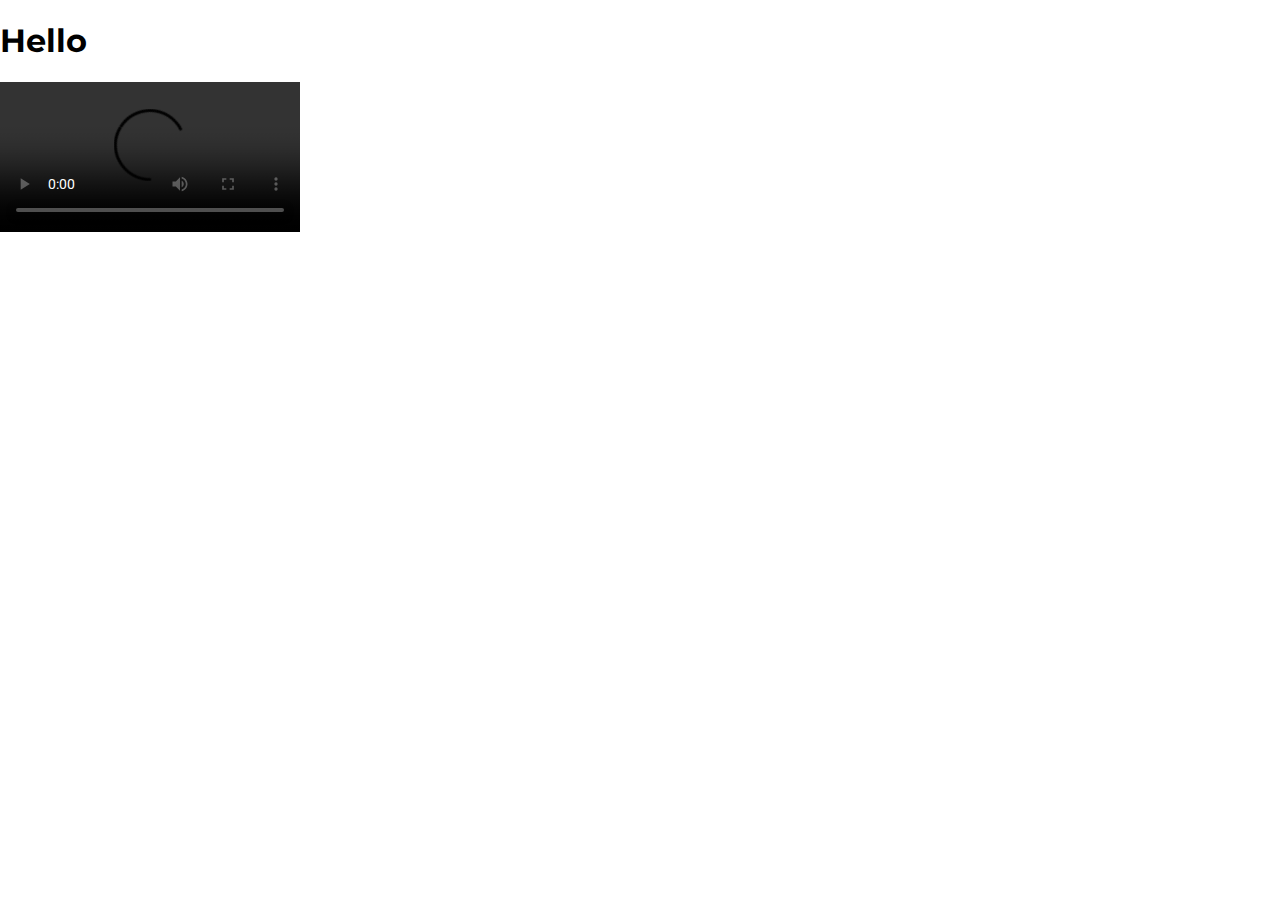
==== video-view-solution/index.html @ 463295f0 "files init" ====
<!DOCTYPE html>
<html lang="en">

<head>
    <meta charset="utf-8" />
    <meta name="viewport" content="width=device-width, initial-scale=1.0, minimum-scale=1.0, user-scalable=yes" />
    <link rel="icon" type="image/png" sizes="32x32" href="images/favicon.png" />
    <title>Awesome Video Player</title>
    <meta property="og:type" content="website" />
    <meta property="og:image" content="share.jpg" />
    <meta name="description" content="Awesome Video Player - the only video player you need" />
    <!--style-->
    <link rel="stylesheet" type="text/css" href="css/style.css" media="screen" />
    <!--fonts-->
    <link href="https://fonts.googleapis.com/css2?family=Montserrat:wght@100;200;300;400;500;600;700&display=swap"
        rel="stylesheet" />
    <link rel="preconnect" href="https://fonts.gstatic.com" />
    <link href="https://fonts.googleapis.com/css2?family=Roboto:wght@100;200;300;400;500;700&display=swap"
        rel="stylesheet" />
</head>

<body>
    <section class="container">
        <h1>
            Hello
        </h1>

        <div class="video">
            <div class="video__box">
                <video class="video__box-player" src="/" controls></video>
            </div>
        </div>
    </section>

    <script type="module" src="index.js"></script>
</body>

</html>
---- video-view-solution/css/style.css ----
* {
  box-sizing: border-box;
}

html {
  font-family: "Montserrat", sans-serif;
  scroll-behavior: smooth;
}

body {
  position: relative;
  width: 100%;
  box-sizing: border-box;
  margin: 0;
  padding: 0;
  color: #000;
}

/*# sourceMappingURL=style.css.map */
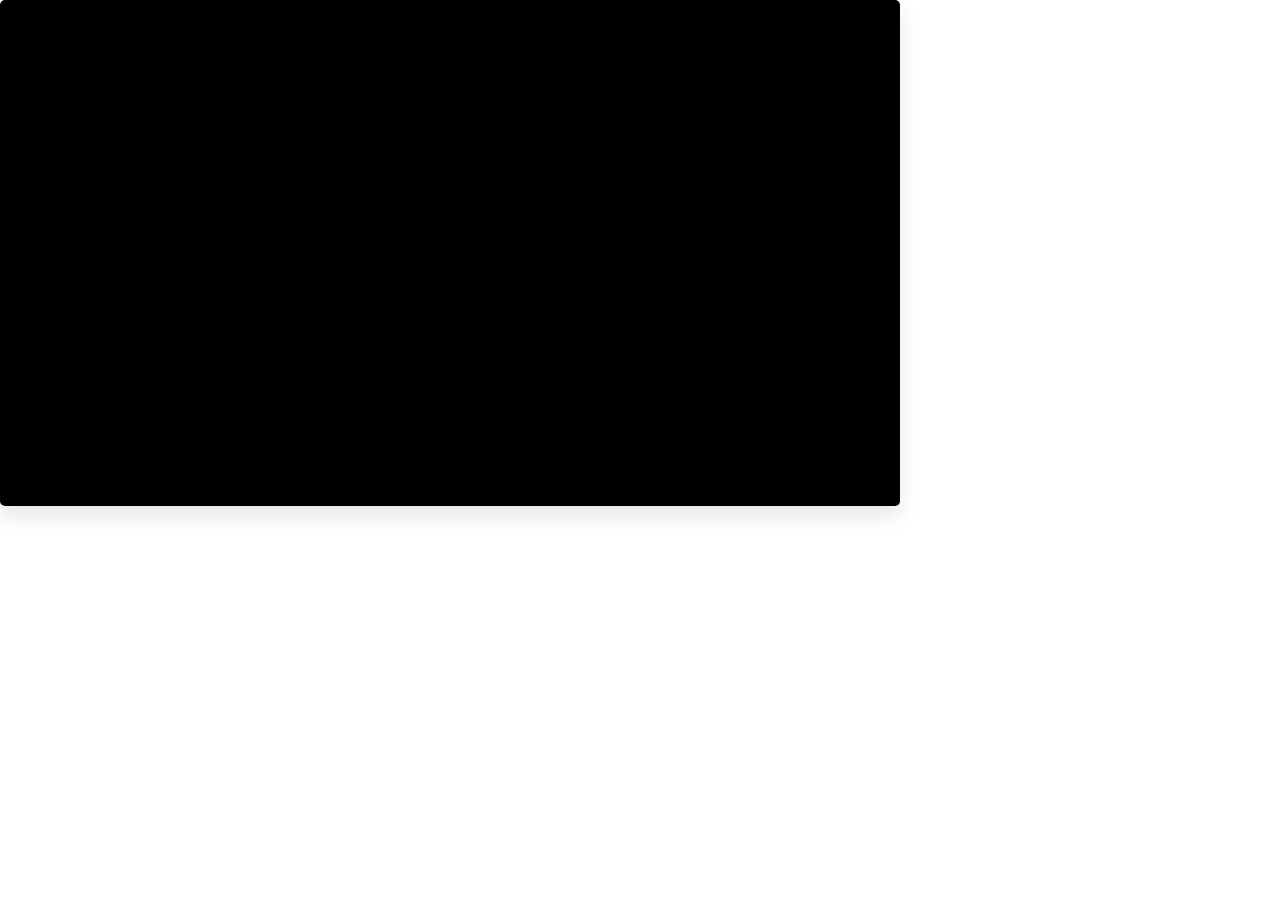
==== commit cc2abe89: "video styles" ====
--- a/video-view-solution/index.html
+++ b/video-view-solution/index.html
@@ -12,27 +12,49 @@
     <!--style-->
     <link rel="stylesheet" type="text/css" href="css/style.css" media="screen" />
     <!--fonts-->
-    <link href="https://fonts.googleapis.com/css2?family=Montserrat:wght@100;200;300;400;500;600;700&display=swap"
-        rel="stylesheet" />
-    <link rel="preconnect" href="https://fonts.gstatic.com" />
-    <link href="https://fonts.googleapis.com/css2?family=Roboto:wght@100;200;300;400;500;700&display=swap"
-        rel="stylesheet" />
+    <link rel="preconnect" href="https://fonts.googleapis.com">
+    <link rel="preconnect" href="https://fonts.gstatic.com" crossorigin>
+    <link href="https://fonts.googleapis.com/css2?family=Lato:wght@300;400;700&display=swap" rel="stylesheet">
 </head>
 
 <body>
-    <section class="container">
-        <h1>
-            Hello
-        </h1>
-
-        <div class="video">
-            <div class="video__box">
-                <video class="video__box-player" src="/" controls></video>
+    <section class="container video__container">
+        <div class="video show-controls">
+            <div class="video__wrapper">
+                <ul class="video__controls">
+                    <li class="options options-left">
+                        <button class="play-pause">
+                            <img src="images/svg/play-icon.svg" alt="play video">
+                        </button>
+                        <div class="video__timeline">
+                            <div class="progress-area">
+                                <span>00:00</span>
+                                <div class="progress-bar"></div>
+                            </div>
+                        </div>
+                        <div class="video-timer">
+                            <p class="current-time">00:00</p>
+                            <p class="separator"> / </p>
+                            <p class="video-duration">00:00</p>
+                        </div>
+                    </li>
+                    <li class="options options-right">
+                        <button class="volume">
+                            <img src="images/svg/volume-icon.svg" alt="volume">
+                        </button>
+                        <input type="range" min="0" max="1" step="any">
+                        <button class="fullscreen">
+                            <img src="images/svg/fullscreen-icon.svg" alt="full screen">
+                        </button>
+                    </li>
+                </ul>
             </div>
+            <video class="video__player" src="videos/6.mp4"></video>
         </div>
     </section>
 
-    <script type="module" src="index.js"></script>
+    <!-- <script type="module" src="main.js"></script> -->
+    <script src="js/video.js"></script>
 </body>
 
 </html>--- a/video-view-solution/css/style.css
+++ b/video-view-solution/css/style.css
@@ -1,9 +1,156 @@
+.video video {
+  width: 100%;
+}
+.video__container {
+  width: 100%;
+  user-select: none;
+  overflow: hidden;
+  max-width: 900px;
+  border-radius: 5px;
+  background: #000;
+  aspect-ratio: 16/9;
+  position: relative;
+  box-shadow: 0 10px 20px rgba(0, 0, 0, 0.1);
+}
+.video__container.fullscreen {
+  max-width: 100%;
+  width: 100%;
+  height: 100vh;
+  border-radius: 0px;
+}
+.video__wrapper {
+  position: absolute;
+  left: 0;
+  right: 0;
+  bottom: 0;
+  z-index: 1;
+  opacity: 0;
+  transition: all 0.08s ease;
+}
+.video__timeline {
+  height: 7px;
+  width: 100%;
+  cursor: pointer;
+}
+.video__timeline .progress-area {
+  height: 5px;
+  position: relative;
+  background: #4a525f;
+}
+.video__timeline .progress-area span {
+  display: none;
+  position: absolute;
+  left: 50%;
+  top: -25px;
+  font-size: 13px;
+  color: #fff;
+  pointer-events: none;
+  transform: translateX(-50%);
+}
+.video__timeline .progress-area .progress-bar {
+  width: 0%;
+  height: 100%;
+  position: relative;
+  background: #15a9ba;
+}
+.video__timeline .progress-area .progress-bar::before {
+  display: none;
+  content: "";
+  right: 0;
+  top: 50%;
+  height: 13px;
+  width: 13px;
+  position: absolute;
+  border-radius: 50%;
+  background: #15a9ba;
+  transform: translateY(-50%);
+}
+.video__timeline:hover .progress-bar::before, .video .video__timeline:hover .progress-area span {
+  display: block;
+}
+.video__controls {
+  padding: 5px 20px 10px;
+  display: flex;
+  justify-content: center;
+  align-items: center;
+  justify-content: space-between;
+}
+.video__controls .options-left {
+  display: flex;
+  justify-content: center;
+  align-items: center;
+  width: 70%;
+  justify-content: space-between;
+}
+.video__controls .options-right {
+  display: flex;
+  justify-content: center;
+  align-items: center;
+  width: 30%;
+  justify-content: flex-end;
+}
+.video__controls .options button {
+  height: 40px;
+  width: 40px;
+  font-size: 19px;
+  border: none;
+  cursor: pointer;
+  background: none;
+  color: #efefef;
+  border-radius: 3px;
+  transition: all 0.3s ease;
+}
+.video__controls .options button img {
+  height: 100%;
+  width: 100%;
+  max-width: 20px;
+  line-height: 40px;
+}
+.video__controls .options button:active img {
+  transform: scale(0.9);
+}
+.video__controls .options input {
+  height: 4px;
+  margin-left: 3px;
+  max-width: 75px;
+  border: none;
+  outline: none;
+  accent-color: #15a9ba;
+}
+.video__controls .options .video-timer {
+  display: flex;
+  justify-content: center;
+  align-items: center;
+  color: #efefef;
+  margin-left: 15px;
+  font-size: 14px;
+}
+.video__controls .options .video-timer .separator {
+  margin: 0 5px;
+  font-size: 16px;
+  font-family: "Open sans";
+}
+
+.container.show-controls .video__wrapper {
+  opacity: 1;
+  bottom: 0;
+  transition: all 0.13s ease;
+}
+
+.container {
+  display: flex;
+  justify-content: center;
+  align-items: center;
+}
+
 * {
+  margin: 0;
+  padding: 0;
   box-sizing: border-box;
 }
 
 html {
-  font-family: "Montserrat", sans-serif;
+  font-family: "Lato", sans-serif;
   scroll-behavior: smooth;
 }
 
